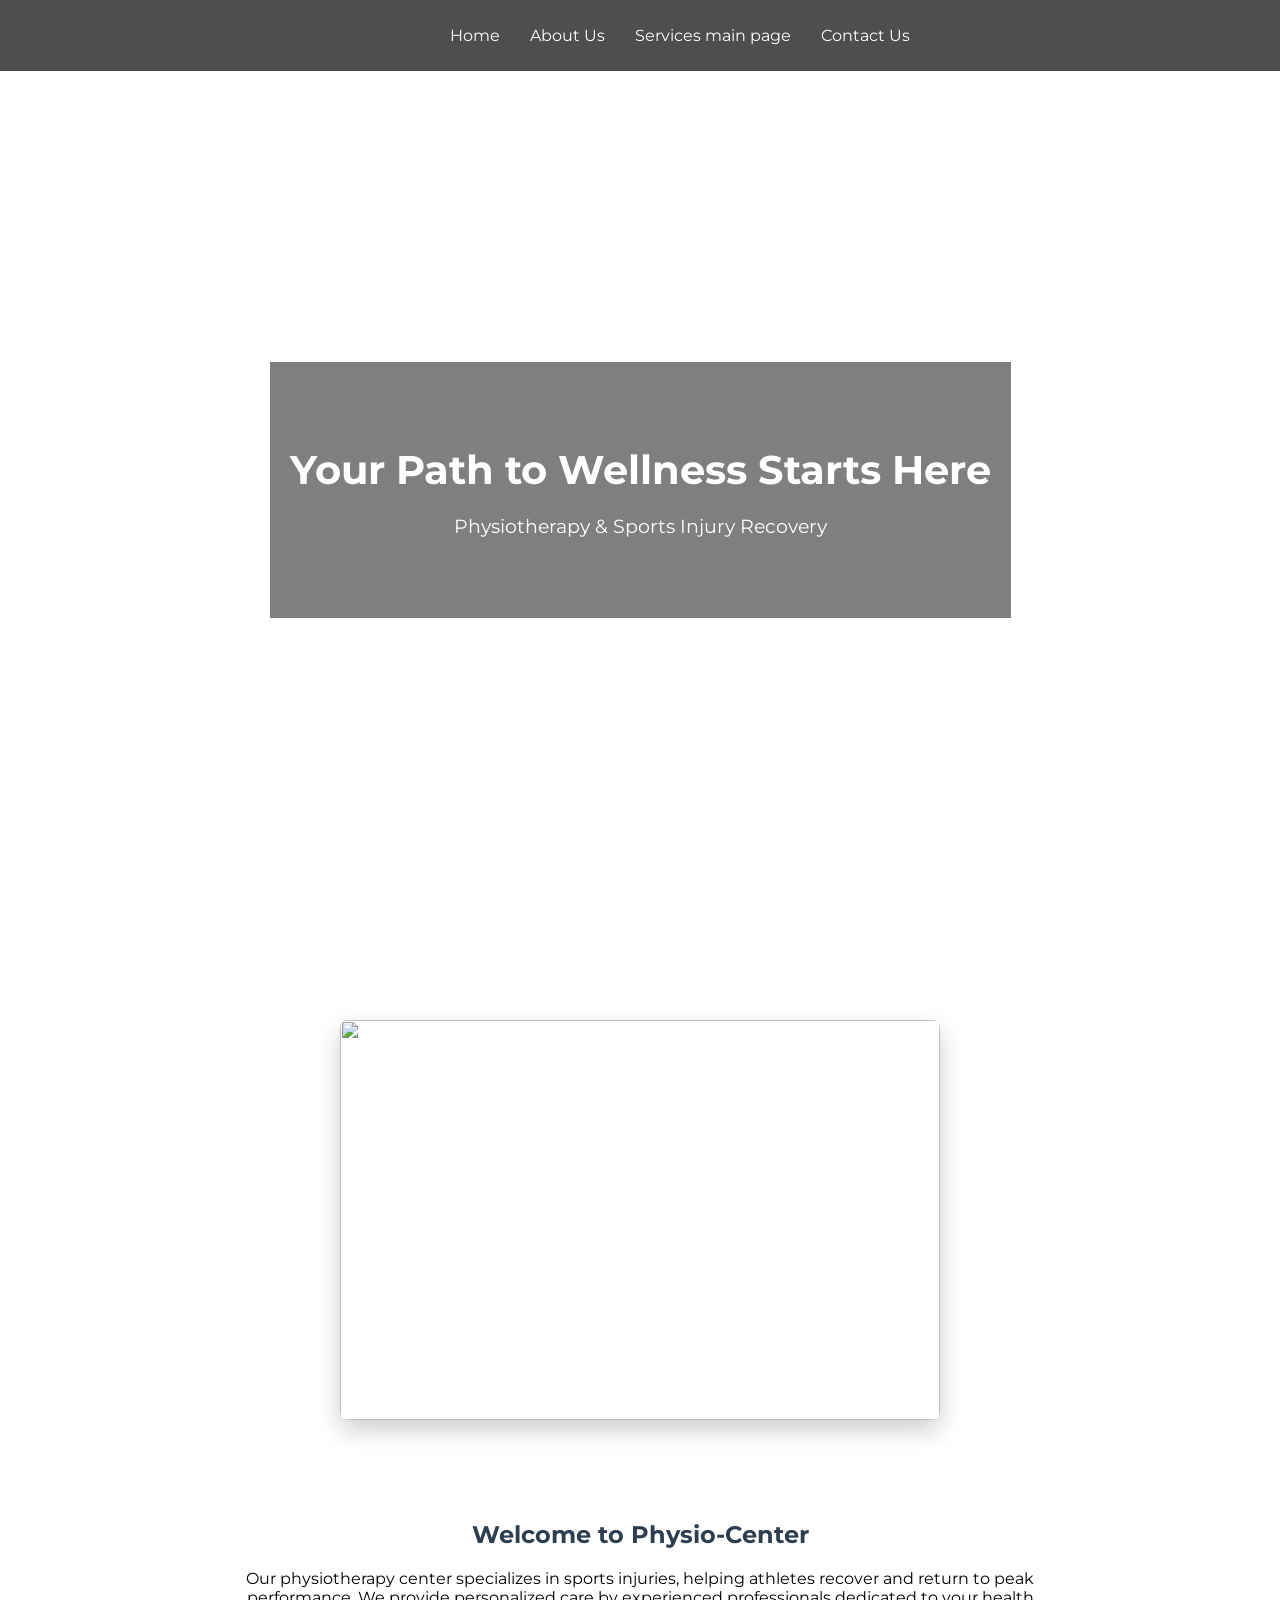
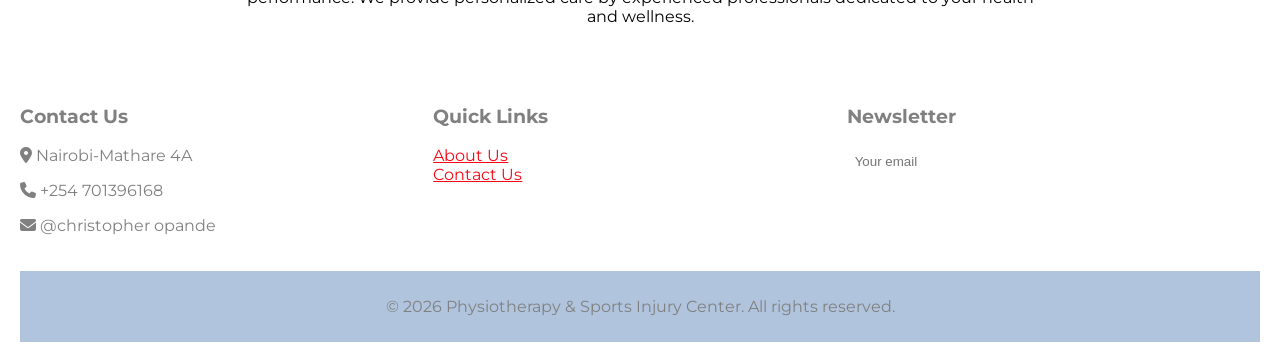
==== index.html @ 9790eed2 "Update index.html" ====
<!DOCTYPE html>
<html lang="en">
<head>
<meta charset="UTF-8" />
<meta name="viewport" content="width=device-width, initial-scale=1.0"/>
<title>Physio-Center</title>
<!-- Font Awesome for icons -->
<link rel="stylesheet" href="https://cdnjs.cloudflare.com/ajax/libs/font-awesome/6.4.0/css/all.min.css"/>
<!-- Google Fonts -->
<link href="https://fonts.googleapis.com/css2?family=Montserrat:wght@700&family=Open+Sans&display=swap" rel="stylesheet"/>
<style>
  /* Existing CSS */
  @keyframes slideBackground {
    0% { background-image: url('jpg.1.jpg'); }
    16.66% { background-image: url('jpg.15.jpg'); }
    33.33% { background-image: url('jpg.003.jpg'); }
    50% { background-image: url('jpg002.jpg'); }
    66.66% { background-image: url('opande22.jpg'); }
    83.33% { background-image: url('jpg.1980.png'); }
   
  }

  body {
    margin: 0;
    font-family: 'Montserrat', sans-serif;
  }

  /* Styles for header */
  header {
    position: fixed;
    width: 100%;
    top: 0;
    background-color: rgba(34, 34, 34, 0.8);
    padding: 10px 20px;
    z-index: 999;
  }
  .nav-container {
    display: flex;
    justify-content: center;
    align-items: center;
  }
  .logo h1 {
    margin: 0;
    color: #fff;
  }
  nav ul {
    list-style: none;
    display: flex;
    gap: 30px;
  }
  nav ul li a {
    color: #fff;
    text-decoration: none;
  }

  /* Hero section with background slideshow */
  .hero {
    height: 100vh;
    background-size: cover;
    background-position: center;
    animation: slideBackground 10s infinite;
    display: flex;
    align-items: center;
    justify-content: center;
    position: relative;
  }
  .hero-overlay {
    background-color: rgba(0, 0, 0, 0.5);
    padding: 50px 20px;
    text-align: center;
    max-width: 800px;
    margin: auto;
  }
  .hero h1 {
    font-family: 'Montserrat', sans-serif;
    font-size: 2.5em;
    margin-bottom: 20px;
    color: #fff;
  }
  .hero p {
    font-size: 1.2em;
    color: #fff;
    margin-bottom: 30px;
  }
  .btn {
    display: inline-block;
    padding: 12px 25px;
    background-color: transparent; /* Will override with CSS variable if needed */
    color: #fff;
    text-decoration: none;
    border-radius: 8px;
    font-weight: bold;
  }

  /* Additional styles for sections if needed */
  section {
    padding: 40px 20px;
  }
  h2 {
    text-align: center;
    margin-bottom: 20px;
    color: #2c3e50;
  }

  /* About Us Image Slider Styles */
  .about-image {
    position: relative;
    width: 100%;
    max-width: 600px;
    height: 400px;
    margin: auto;
    overflow: hidden;
    border-radius: 8px;
    box-shadow: 0 10px 25px rgba(0,0,0,0.2);
  }
  .about-image .slide {
    position: absolute;
    inset: 0;
    width: 100%;
    height: 100%;
    object-fit: cover;
    opacity: 0;
    transition: opacity 1.2s ease-in-out;
  }
  .about-image .slide.active {
    opacity: 1;
  }

  /* Responsive adjustments */
  @media(max-width:768px){
    nav ul {
      flex-direction: column;
      align-items: center;
    }
  }
</style>
</head>
<body>

<!-- Header -->
<header>
  <div class="nav-container">
    <div class="logo">
      <!-- You can add logo here if needed -->
    </div>
    <nav>
      <ul>
        <li><a href="index.html">Home</a></li>
        <li><a href="about.html">About Us</a></li>
        <li><a href="services main page.html">Services main page</a></li>
        <li><a href="contact.html">Contact Us</a></li>
      </ul>
    </nav>
  </div>
</header>

<!-- Hero Section with background slideshow -->
<section class="hero">
  <div class="hero-overlay">
    <h1>Your Path to Wellness Starts Here</h1>
    <p> Physiotherapy & Sports Injury Recovery</p>
  </div>
</section>

<!-- About Us Image Slider -->
<section>
  <div class="about-image">
    <img src="img1.jpg" class="slide active" />
    <img src="img2.jpg" class="slide" />
    <img src="img3.jpg" class="slide" />
    <!-- Add more images if needed -->
  </div>
</section>

<!-- Welcome/About Us Text -->
<section>
  <h2>Welcome to Physio-Center</h2>
  <p style="max-width:800px; margin:auto; text-align:center;">
    Our physiotherapy center specializes in sports injuries, helping athletes recover and return to peak performance. We provide personalized care by experienced professionals dedicated to your health and wellness.
  </p>
</section>

<!-- Footer -->
<footer style="background-color:white; color:grey; padding:20px;">
  <div style="display:flex; flex-wrap:wrap; justify-content:space-around;">
    <div style="flex:1; min-width:200px; margin-bottom:20px;">
      <h3>Contact Us</h3>
      <p><i class="fas fa-map-marker-alt"></i> Nairobi-Mathare 4A</p>
      <p><i class="fas fa-phone"></i> +254 701396168</p>
      <p><i class="fas fa-envelope"></i> @christopher opande</p>
    </div>
    <div style="flex:1; min-width:200px; margin-bottom:20px;">
      <h3>Quick Links</h3>
      <ul style="list-style:none; padding:0;">
        <li><a href="about.html" style="color:#f70713;">About Us</a></li>
        <li><a href="services main page.html"style="color:#f70713;>Services main page</a></li>
        <li><a href="contact.html" style="color:#f70713;">Contact Us</a></li>
      </ul>
    </div>
    <div style="flex:1; min-width:200px; margin-bottom:20px;">
      <h3>Newsletter</h3>
      <form>
        <input type="email" placeholder="Your email" required style="width:100%; padding:8px; margin-bottom:10px; border-radius:4px; border:none;" />
        <button type="submit" style="width:100%; padding:8px; border:none; border-radius:4px; background-color:var(--deep-teal); color:#fff;">Subscribe</button>
      </form>
    </div>
  </div>
  <div style="text-align:center; padding:10px; background-color:lightsteelblue;">
    <p>&copy; 2026 Physiotherapy & Sports Injury Center. All rights reserved.</p>
  </div>
</footer>

<!-- Scripts -->
<script>
  // JavaScript for mobile menu toggle (if you add a menu toggle button)
  // const menuToggle = document.querySelector('.menu-toggle');
  // const navLinks = document.querySelector('nav ul');
  // if (menuToggle && navLinks) {
  //   menuToggle.addEventListener('click', () => {
  //     navLinks.classList.toggle('show');
  //   });
  // }

  // About Us slideshow setup
  document.addEventListener('DOMContentLoaded', () => {
    const slides = document.querySelectorAll('.about-image .slide');
    if (slides.length > 0) {
      let current = 0;
      setInterval(() => {
        slides[current].classList.remove('active');
        current = (current + 1) % slides.length;
        slides[current].classList.add('active');
      }, 3000); // Change slide every 3 seconds
    }
  });
</script>

</body>
</html>
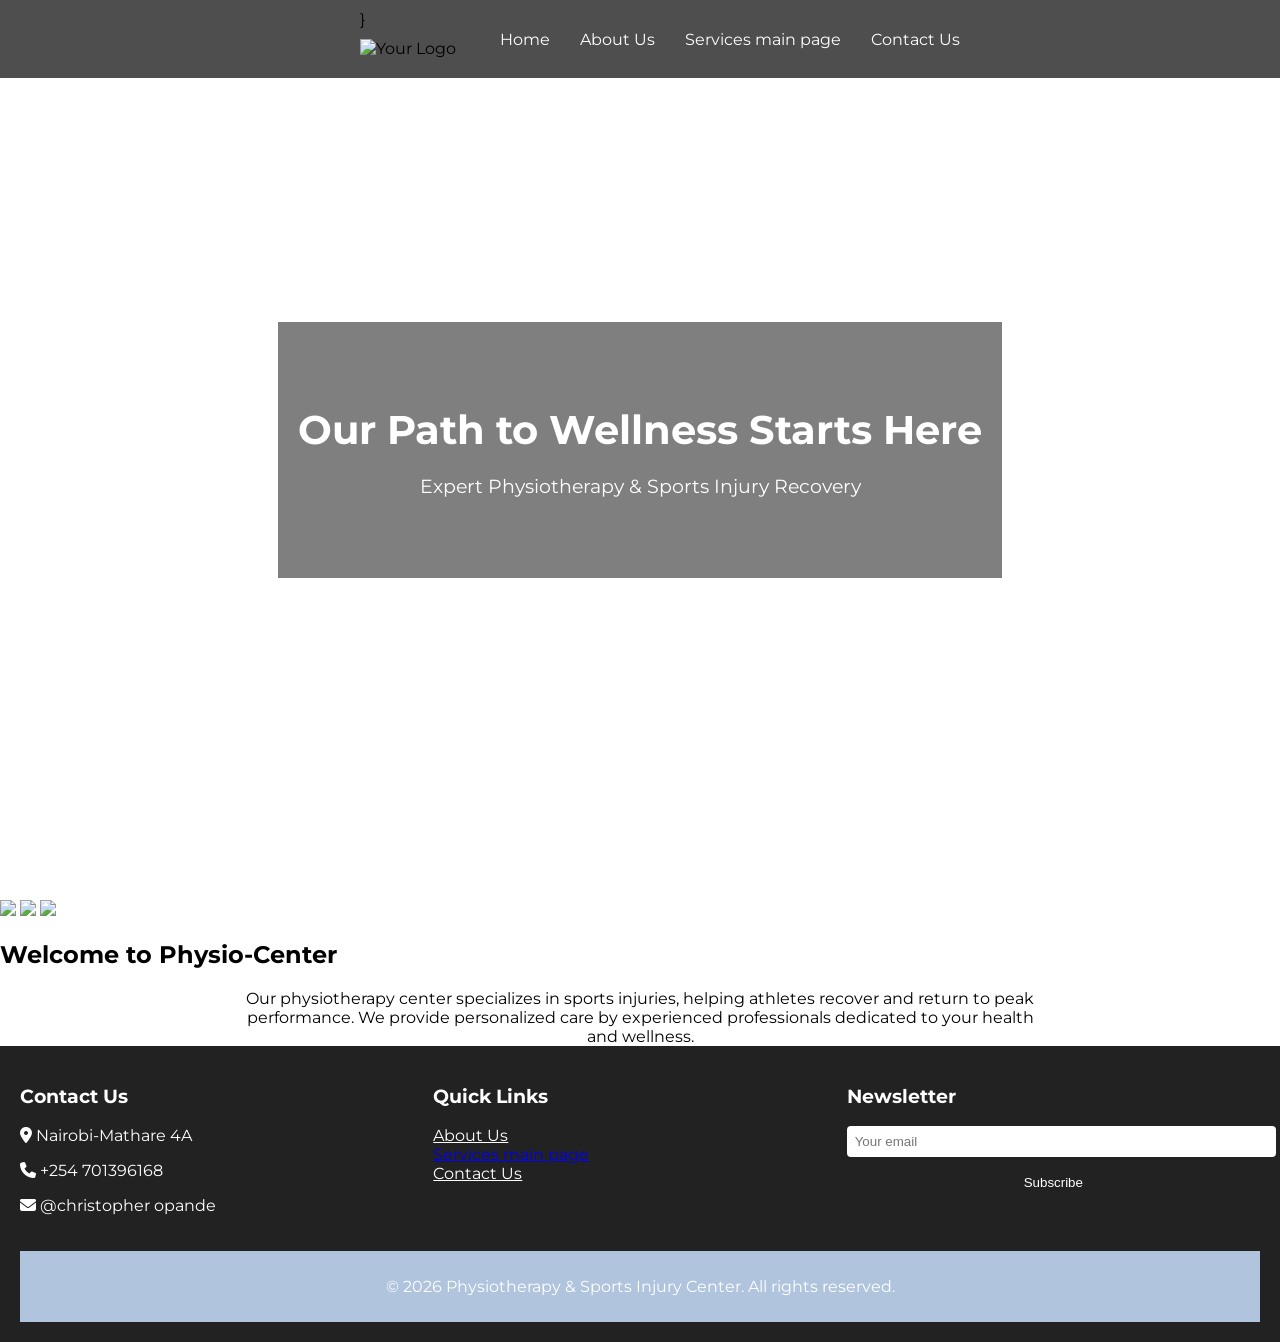
==== commit 0f741e23: "Update index.html" ====
--- a/index.html
+++ b/index.html
@@ -15,9 +15,9 @@
     16.66% { background-image: url('jpg.15.jpg'); }
     33.33% { background-image: url('jpg.003.jpg'); }
     50% { background-image: url('jpg002.jpg'); }
-    66.66% { background-image: url('opande22.jpg'); }
+    66.66% { background-image: url('opande22.jpg.'); }
     83.33% { background-image: url('jpg.1980.png'); }
-   
+    100% { background-image: url('jpg.1.jpg'); }
   }
 
   body {
@@ -45,12 +45,12 @@
   }
   nav ul {
     list-style: none;
-    display: flex;
+    display:flex;
     gap: 30px;
   }
   nav ul li a {
     color: #fff;
-    text-decoration: none;
+    text-decoration:none;
   }
 
   /* Hero section with background slideshow */
@@ -91,6 +91,13 @@
     border-radius: 8px;
     font-weight: bold;
   }
+   /* Example styles for your logo */
+.site-logo {
+
+  width: 100px; /* Adjust size as needed */
+  height: auto;
+  display: flex;
+  margin: 10px 0;
 
   /* Additional styles for sections if needed */
   section {
@@ -141,6 +148,8 @@
 <header>
   <div class="nav-container">
     <div class="logo">
+}
+<img src="logo.jpg" alt="Your Logo" class="site-logo">
       <!-- You can add logo here if needed -->
     </div>
     <nav>
@@ -157,8 +166,8 @@
 <!-- Hero Section with background slideshow -->
 <section class="hero">
   <div class="hero-overlay">
-    <h1>Your Path to Wellness Starts Here</h1>
-    <p> Physiotherapy & Sports Injury Recovery</p>
+    <h1>Our Path to Wellness Starts Here</h1>
+    <p>Expert Physiotherapy & Sports Injury Recovery</p>
   </div>
 </section>
 
@@ -181,7 +190,7 @@
 </section>
 
 <!-- Footer -->
-<footer style="background-color:white; color:grey; padding:20px;">
+<footer style="background-color:#222; color:#fff; padding:20px;">
   <div style="display:flex; flex-wrap:wrap; justify-content:space-around;">
     <div style="flex:1; min-width:200px; margin-bottom:20px;">
       <h3>Contact Us</h3>
@@ -192,9 +201,9 @@
     <div style="flex:1; min-width:200px; margin-bottom:20px;">
       <h3>Quick Links</h3>
       <ul style="list-style:none; padding:0;">
-        <li><a href="about.html" style="color:#f70713;">About Us</a></li>
-        <li><a href="services main page.html"style="color:#f70713;>Services main page</a></li>
-        <li><a href="contact.html" style="color:#f70713;">Contact Us</a></li>
+        <li><a href="about.html" style="color:#fff;">About Us</a></li>
+        <li><a href="services main page.html">Services main page</a></li>
+        <li><a href="contact.html" style="color:#fff;">Contact Us</a></li>
       </ul>
     </div>
     <div style="flex:1; min-width:200px; margin-bottom:20px;">
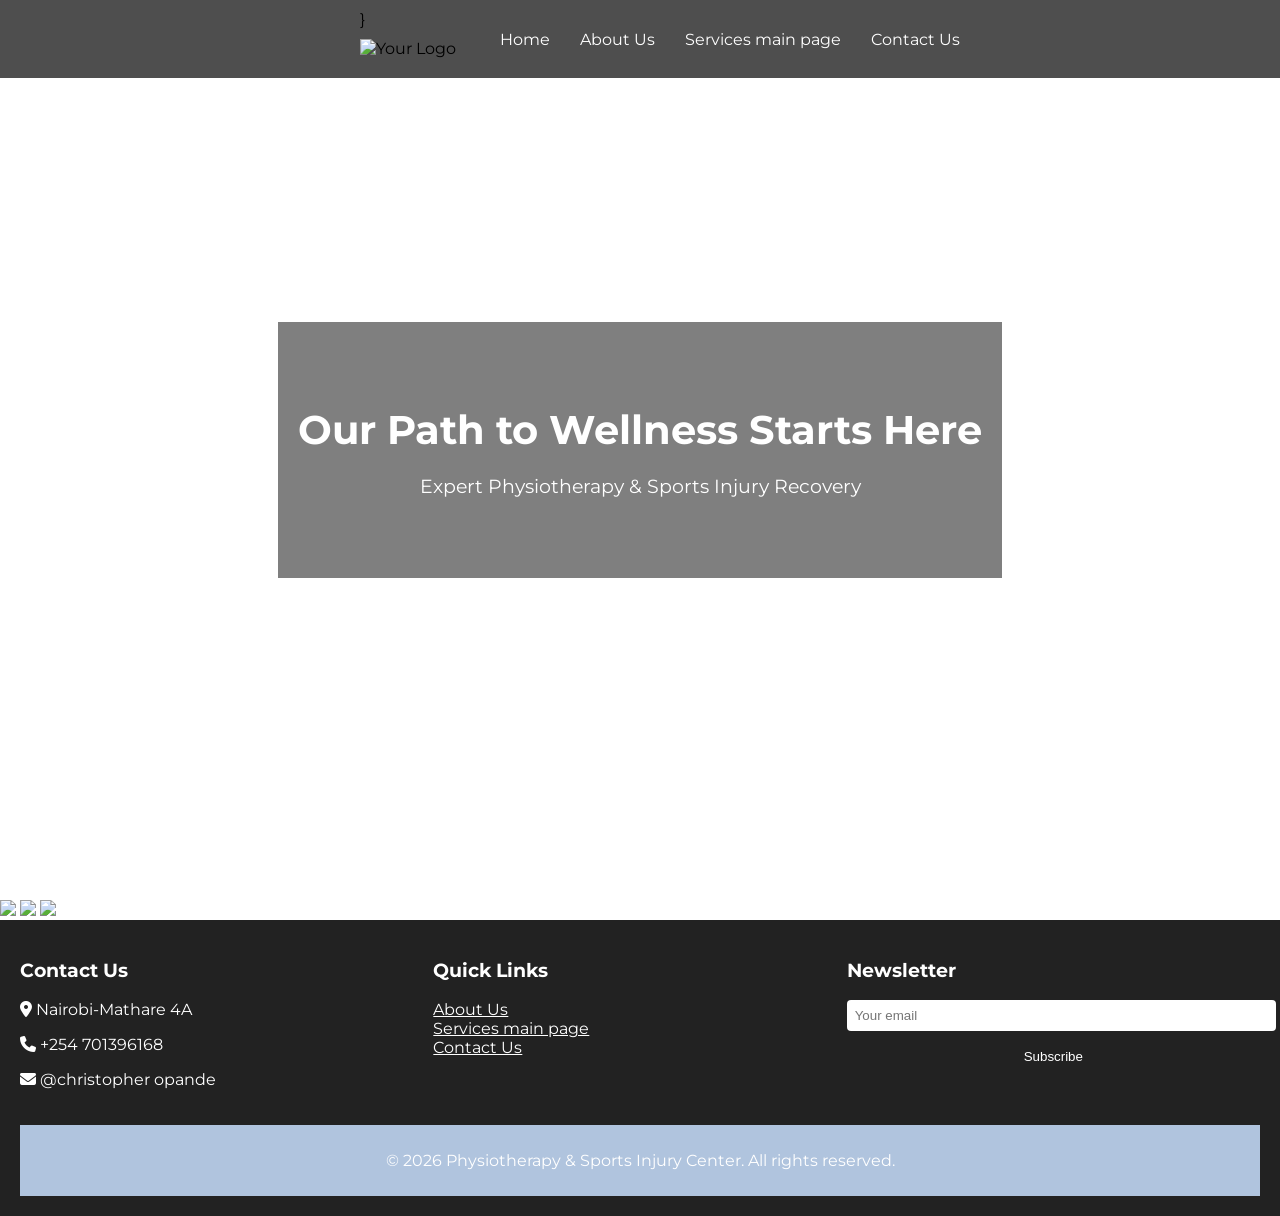
==== commit a865c2ad: "Refactor index.html structure and styles" ====
--- a/index.html
+++ b/index.html
@@ -181,13 +181,9 @@
   </div>
 </section>
 
-<!-- Welcome/About Us Text -->
+
 <section>
-  <h2>Welcome to Physio-Center</h2>
-  <p style="max-width:800px; margin:auto; text-align:center;">
-    Our physiotherapy center specializes in sports injuries, helping athletes recover and return to peak performance. We provide personalized care by experienced professionals dedicated to your health and wellness.
-  </p>
-</section>
+
 
 <!-- Footer -->
 <footer style="background-color:#222; color:#fff; padding:20px;">
@@ -202,7 +198,7 @@
       <h3>Quick Links</h3>
       <ul style="list-style:none; padding:0;">
         <li><a href="about.html" style="color:#fff;">About Us</a></li>
-        <li><a href="services main page.html">Services main page</a></li>
+        <li><a href="services main page.html"style="color:#fff;">Services main page</a></li>
         <li><a href="contact.html" style="color:#fff;">Contact Us</a></li>
       </ul>
     </div>
@@ -219,30 +215,5 @@
   </div>
 </footer>
 
-<!-- Scripts -->
-<script>
-  // JavaScript for mobile menu toggle (if you add a menu toggle button)
-  // const menuToggle = document.querySelector('.menu-toggle');
-  // const navLinks = document.querySelector('nav ul');
-  // if (menuToggle && navLinks) {
-  //   menuToggle.addEventListener('click', () => {
-  //     navLinks.classList.toggle('show');
-  //   });
-  // }
-
-  // About Us slideshow setup
-  document.addEventListener('DOMContentLoaded', () => {
-    const slides = document.querySelectorAll('.about-image .slide');
-    if (slides.length > 0) {
-      let current = 0;
-      setInterval(() => {
-        slides[current].classList.remove('active');
-        current = (current + 1) % slides.length;
-        slides[current].classList.add('active');
-      }, 3000); // Change slide every 3 seconds
-    }
-  });
-</script>
-
 </body>
 </html>
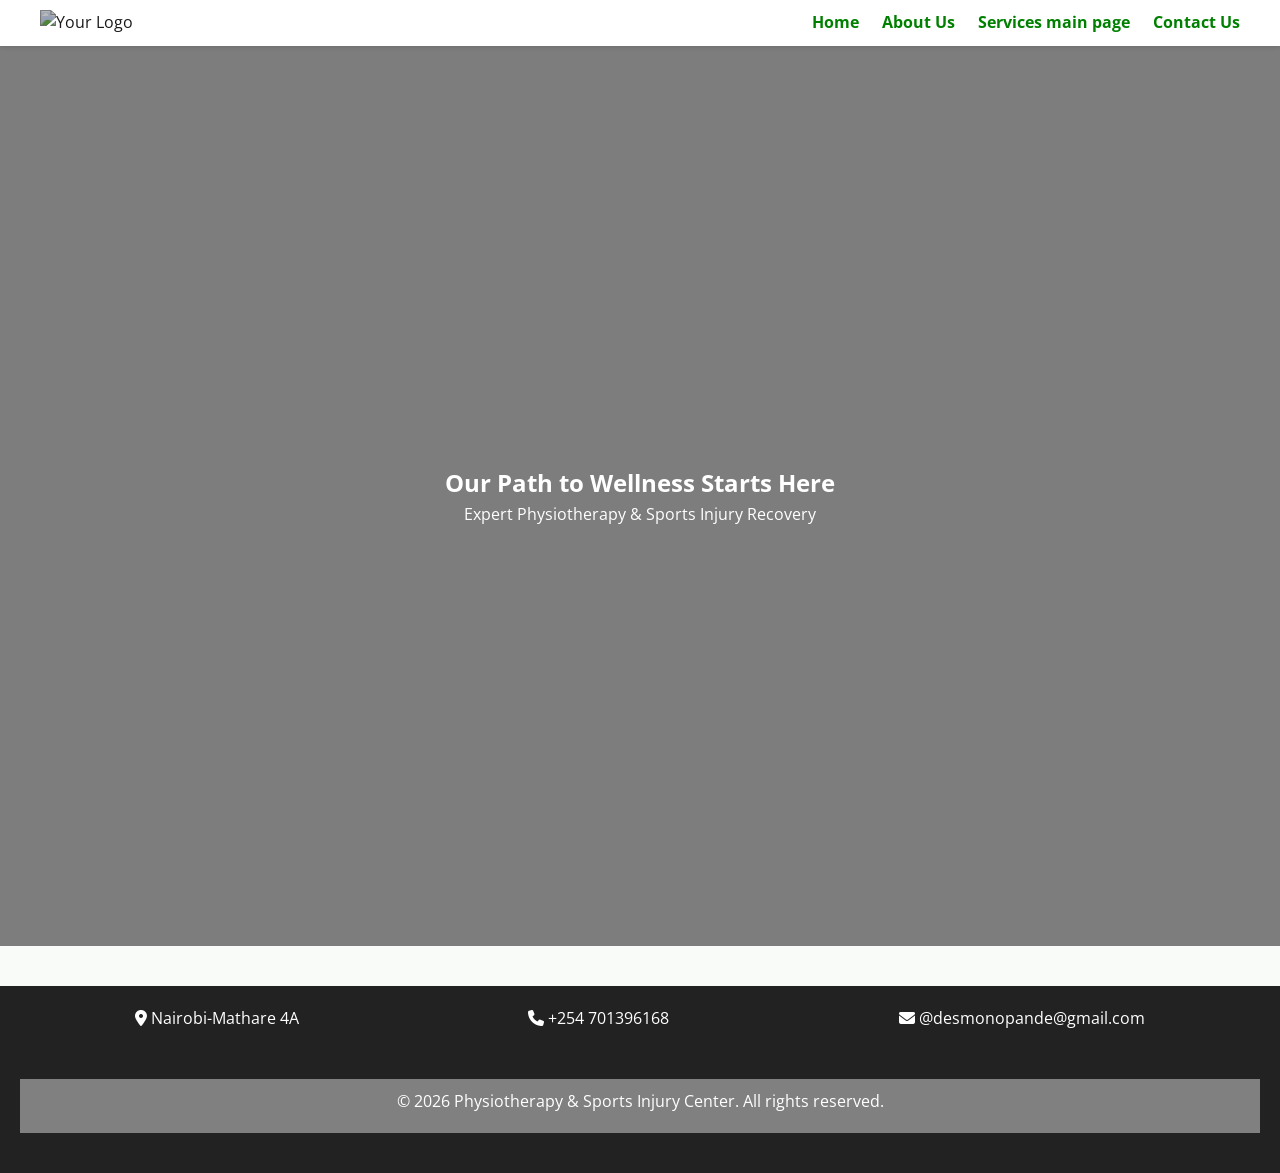
==== commit 711725f1: "Update index.html" ====
--- a/index.html
+++ b/index.html
@@ -4,142 +4,230 @@
 <meta charset="UTF-8" />
 <meta name="viewport" content="width=device-width, initial-scale=1.0"/>
 <title>Physio-Center</title>
-<!-- Font Awesome for icons -->
+<!-- Favicon -->
+<link rel="icon" href="logo.jpg" type="image/jpeg" />
+<!-- Font Awesome -->
 <link rel="stylesheet" href="https://cdnjs.cloudflare.com/ajax/libs/font-awesome/6.4.0/css/all.min.css"/>
 <!-- Google Fonts -->
 <link href="https://fonts.googleapis.com/css2?family=Montserrat:wght@700&family=Open+Sans&display=swap" rel="stylesheet"/>
 <style>
-  /* Existing CSS */
-  @keyframes slideBackground {
-    0% { background-image: url('jpg.1.jpg'); }
-    16.66% { background-image: url('jpg.15.jpg'); }
-    33.33% { background-image: url('jpg.003.jpg'); }
-    50% { background-image: url('jpg002.jpg'); }
-    66.66% { background-image: url('opande22.jpg.'); }
-    83.33% { background-image: url('jpg.1980.png'); }
-    100% { background-image: url('jpg.1.jpg'); }
+/* Reset some default styles */
+* {
+  box-sizing: border-box;
+  margin: 0;
+  padding: 0;
+}
+
+/* Existing styles from your CSS (including the new darken effect) */
+body {
+  font-family: 'Open Sans', sans-serif;
+  line-height: 1.6;
+  margin: 0;
+  padding: 0;
+  background-color: #f8fbf8;
+  color: black;
+}
+
+/* Header styles */
+header {
+  background-color: #fff;
+  padding: 10px 20px;
+  position: relative;
+  box-shadow: 0 2px 4px rgba(0,0,0,0.1);
+  z-index: 10;
+}
+
+.nav-container {
+  display: flex;
+  align-items: center;
+  justify-content: space-between;
+  max-width: 1200px;
+  margin: 0 auto;
+}
+
+/* Logo styles */
+.site-logo {
+  height: 60px;
+  width: auto;
+}
+
+/* Darken and fade effect for images with class 'darken-img' */
+img.darken-img {
+  /* Initial state: slightly bright, with transition */
+  filter: brightness(70%);
+  opacity: 0.9;
+  transition: filter 1s ease, opacity 1s ease;
+}
+
+img.darken-img:hover {
+  /* Darker on hover to show dark fade effect */
+  filter: brightness(50%);
+  opacity: 0.8;
+}
+
+/* Navigation styles */
+nav {
+  /* For desktop */
+  position: relative;
+}
+
+.nav-links {
+  list-style: none;
+  display: flex;
+  gap: 23px;
+  align-items: center;
+}
+
+.nav-links li a {
+  text-decoration: none;
+  color: green;
+  font-weight: 700;
+}
+
+.nav-links li a:hover {
+  color: lightseagreen;
+}
+
+/* Hamburger menu for mobile */
+.menu-toggle {
+  display: none;
+  font-size: 24px;
+  cursor: pointer;
+}
+
+/* Responsive styles */
+@media (max-width: 768px) {
+  .nav-links {
+    position: absolute;
+    top: 70px;
+    right: 20px;
+    background-color: #fff;
+    flex-direction: column;
+    width: 200px;
+    padding: 10px;
+    border: 1px solid #ddd;
+    display: none;
   }
-
-  body {
-    margin: 0;
-    font-family: 'Montserrat', sans-serif;
+  .nav-links.active {
+    display: flex;
   }
-
-  /* Styles for header */
-  header {
-    position: fixed;
-    width: 100%;
-    top: 0;
-    background-color: rgba(34, 34, 34, 0.8);
-    padding: 10px 20px;
-    z-index: 999;
+  .menu-toggle {
+    display: block;
   }
-  .nav-container {
-    display: flex;
-    justify-content: center;
-    align-items: center;
-  }
-  .logo h1 {
-    margin: 0;
-    color: #fff;
-  }
-  nav ul {
-    list-style: none;
-    display:flex;
-    gap: 30px;
-  }
-  nav ul li a {
-    color: #fff;
-    text-decoration:none;
-  }
-
-  /* Hero section with background slideshow */
-  .hero {
-    height: 100vh;
-    background-size: cover;
-    background-position: center;
-    animation: slideBackground 10s infinite;
-    display: flex;
-    align-items: center;
-    justify-content: center;
-    position: relative;
-  }
-  .hero-overlay {
-    background-color: rgba(0, 0, 0, 0.5);
-    padding: 50px 20px;
-    text-align: center;
-    max-width: 800px;
-    margin: auto;
-  }
-  .hero h1 {
-    font-family: 'Montserrat', sans-serif;
-    font-size: 2.5em;
-    margin-bottom: 20px;
-    color: #fff;
-  }
-  .hero p {
-    font-size: 1.2em;
-    color: #fff;
-    margin-bottom: 30px;
-  }
-  .btn {
-    display: inline-block;
-    padding: 12px 25px;
-    background-color: transparent; /* Will override with CSS variable if needed */
-    color: #fff;
-    text-decoration: none;
-    border-radius: 8px;
-    font-weight: bold;
-  }
-   /* Example styles for your logo */
-.site-logo {
-
-  width: 100px; /* Adjust size as needed */
-  height: auto;
-  display: flex;
-  margin: 10px 0;
-
-  /* Additional styles for sections if needed */
-  section {
-    padding: 40px 20px;
-  }
-  h2 {
-    text-align: center;
-    margin-bottom: 20px;
-    color: #2c3e50;
-  }
-
-  /* About Us Image Slider Styles */
-  .about-image {
-    position: relative;
-    width: 100%;
-    max-width: 600px;
-    height: 400px;
-    margin: auto;
-    overflow: hidden;
-    border-radius: 8px;
-    box-shadow: 0 10px 25px rgba(0,0,0,0.2);
-  }
-  .about-image .slide {
-    position: absolute;
-    inset: 0;
-    width: 100%;
-    height: 100%;
-    object-fit: cover;
-    opacity: 0;
-    transition: opacity 1.2s ease-in-out;
-  }
-  .about-image .slide.active {
-    opacity: 1;
-  }
-
-  /* Responsive adjustments */
-  @media(max-width:768px){
-    nav ul {
-      flex-direction: column;
-      align-items: center;
-    }
-  }
+}
+
+/* Hero background slideshow styles */
+.hero {
+  height: 100vh;
+  background-size: cover;
+  background-position: center;
+  animation: slideBackground 14s infinite;
+  display: flex;
+  align-items: center;
+  justify-content: center;
+  position: relative;
+  color: #fff;
+  text-align: center;
+  padding: 0 20px;
+}
+
+@keyframes slideBackground {
+  0% { background-image: url('jpg.1.jpg'); }
+  50% { background-image: url('jpg.3.jpg'); }
+  100% { background-image: url('jpg.1.jpg'); }
+}
+
+.hero::after {
+  content: "";
+  position: absolute;
+  inset: 0;
+  background: rgba(0, 0, 0, 0.5);
+  backdrop-filter: blur(2px);
+  z-index: 1;
+}
+
+.hero > .hero-overlay {
+  position: relative;
+  z-index: 2;
+  max-width: 800px;
+}
+
+/* Footer styles */
+footer {
+  background: #222;
+  color: #fff;
+  padding: 20px;
+  margin-top: 40px;
+  display: flex;
+  flex-direction: column;
+  align-items: center;
+}
+
+/* Fix footer internal layout */
+footer div {
+  display: flex;
+  flex-wrap: wrap;
+  justify-content: space-around;
+  width: 100%;
+  margin-bottom: 20px;
+}
+
+/* Footer column styles */
+footer h3 {
+  margin-bottom: 10px;
+}
+
+footer p, footer li {
+  margin-bottom: 8px;
+}
+
+footer ul {
+  list-style: none;
+  padding: 0;
+}
+
+footer a {
+  color: #fff;
+  text-decoration: none;
+}
+
+footer a:hover {
+  text-decoration: underline;
+}
+
+/* Newsletter form styles */
+footer input[type="email"] {
+  width: 100%;
+  padding: 8px;
+  margin-bottom: 10px;
+  border-radius: 4px;
+  border: 1px solid #ccc;
+}
+
+footer button {
+  width: 100%;
+  padding: 8px;
+  border-radius: 4px;
+  background-color: #009688; /* or your var(--deep-teal) if defined */
+  color: #fff;
+  cursor: pointer;
+  border: none;
+}
+
+footer button:hover {
+  background-color: #00796b;
+}
+
+/* Optional: Add some spacing below hero */
+section {
+  margin-top: 0;
+}
+
+/* Blur effect for images with class 'blurry' */
+img.blurry {
+  filter: blur(4px);
+  transition: filter 0.3s ease;
+}
 </style>
 </head>
 <body>
@@ -148,12 +236,12 @@
 <header>
   <div class="nav-container">
     <div class="logo">
-}
-<img src="logo.jpg" alt="Your Logo" class="site-logo">
-      <!-- You can add logo here if needed -->
+      <!-- Add class 'darken-img' here to demonstrate effect -->
+      <img src="logo.jpg" alt="Your Logo" class="site-logo darken-img" />
     </div>
     <nav>
-      <ul>
+      <div class="menu-toggle" id="menu-toggle"><i class="fas fa-bars"></i></div>
+      <ul class="nav-links" id="nav-links">
         <li><a href="index.html">Home</a></li>
         <li><a href="about.html">About Us</a></li>
         <li><a href="services main page.html">Services main page</a></li>
@@ -163,7 +251,7 @@
   </div>
 </header>
 
-<!-- Hero Section with background slideshow -->
+<!-- Hero section with background slideshow -->
 <section class="hero">
   <div class="hero-overlay">
     <h1>Our Path to Wellness Starts Here</h1>
@@ -171,49 +259,35 @@
   </div>
 </section>
 
-<!-- About Us Image Slider -->
-<section>
-  <div class="about-image">
-    <img src="img1.jpg" class="slide active" />
-    <img src="img2.jpg" class="slide" />
-    <img src="img3.jpg" class="slide" />
-    <!-- Add more images if needed -->
-  </div>
-</section>
-
-
-<section>
-
+<!-- Example other images -->
+<!-- Add class 'darken-img' to any other images you want to darken -->
+<!--
+<img src="another-image.jpg" class="darken-img" alt="Darkened Image" />
+-->
 
 <!-- Footer -->
-<footer style="background-color:#222; color:#fff; padding:20px;">
-  <div style="display:flex; flex-wrap:wrap; justify-content:space-around;">
-    <div style="flex:1; min-width:200px; margin-bottom:20px;">
-      <h3>Contact Us</h3>
+<footer>
+  <div>
+    <div>
       <p><i class="fas fa-map-marker-alt"></i> Nairobi-Mathare 4A</p>
       <p><i class="fas fa-phone"></i> +254 701396168</p>
-      <p><i class="fas fa-envelope"></i> @christopher opande</p>
+      <p><i class="fas fa-envelope"></i> @desmonopande@gmail.com</p>
     </div>
-    <div style="flex:1; min-width:200px; margin-bottom:20px;">
-      <h3>Quick Links</h3>
-      <ul style="list-style:none; padding:0;">
-        <li><a href="about.html" style="color:#fff;">About Us</a></li>
-        <li><a href="services main page.html"style="color:#fff;">Services main page</a></li>
-        <li><a href="contact.html" style="color:#fff;">Contact Us</a></li>
-      </ul>
-    </div>
-    <div style="flex:1; min-width:200px; margin-bottom:20px;">
-      <h3>Newsletter</h3>
-      <form>
-        <input type="email" placeholder="Your email" required style="width:100%; padding:8px; margin-bottom:10px; border-radius:4px; border:none;" />
-        <button type="submit" style="width:100%; padding:8px; border:none; border-radius:4px; background-color:var(--deep-teal); color:#fff;">Subscribe</button>
-      </form>
-    </div>
-  </div>
-  <div style="text-align:center; padding:10px; background-color:lightsteelblue;">
+  </div>
+  <div style="text-align:center; padding:10px; background-color:grey;">
     <p>&copy; 2026 Physiotherapy & Sports Injury Center. All rights reserved.</p>
   </div>
 </footer>
+
+<!-- JavaScript for menu toggle -->
+<script>
+const menuToggle = document.getElementById('menu-toggle');
+const navLinks = document.getElementById('nav-links');
+
+menuToggle.addEventListener('click', () => {
+  navLinks.classList.toggle('active');
+});
+</script>
 
 </body>
 </html>
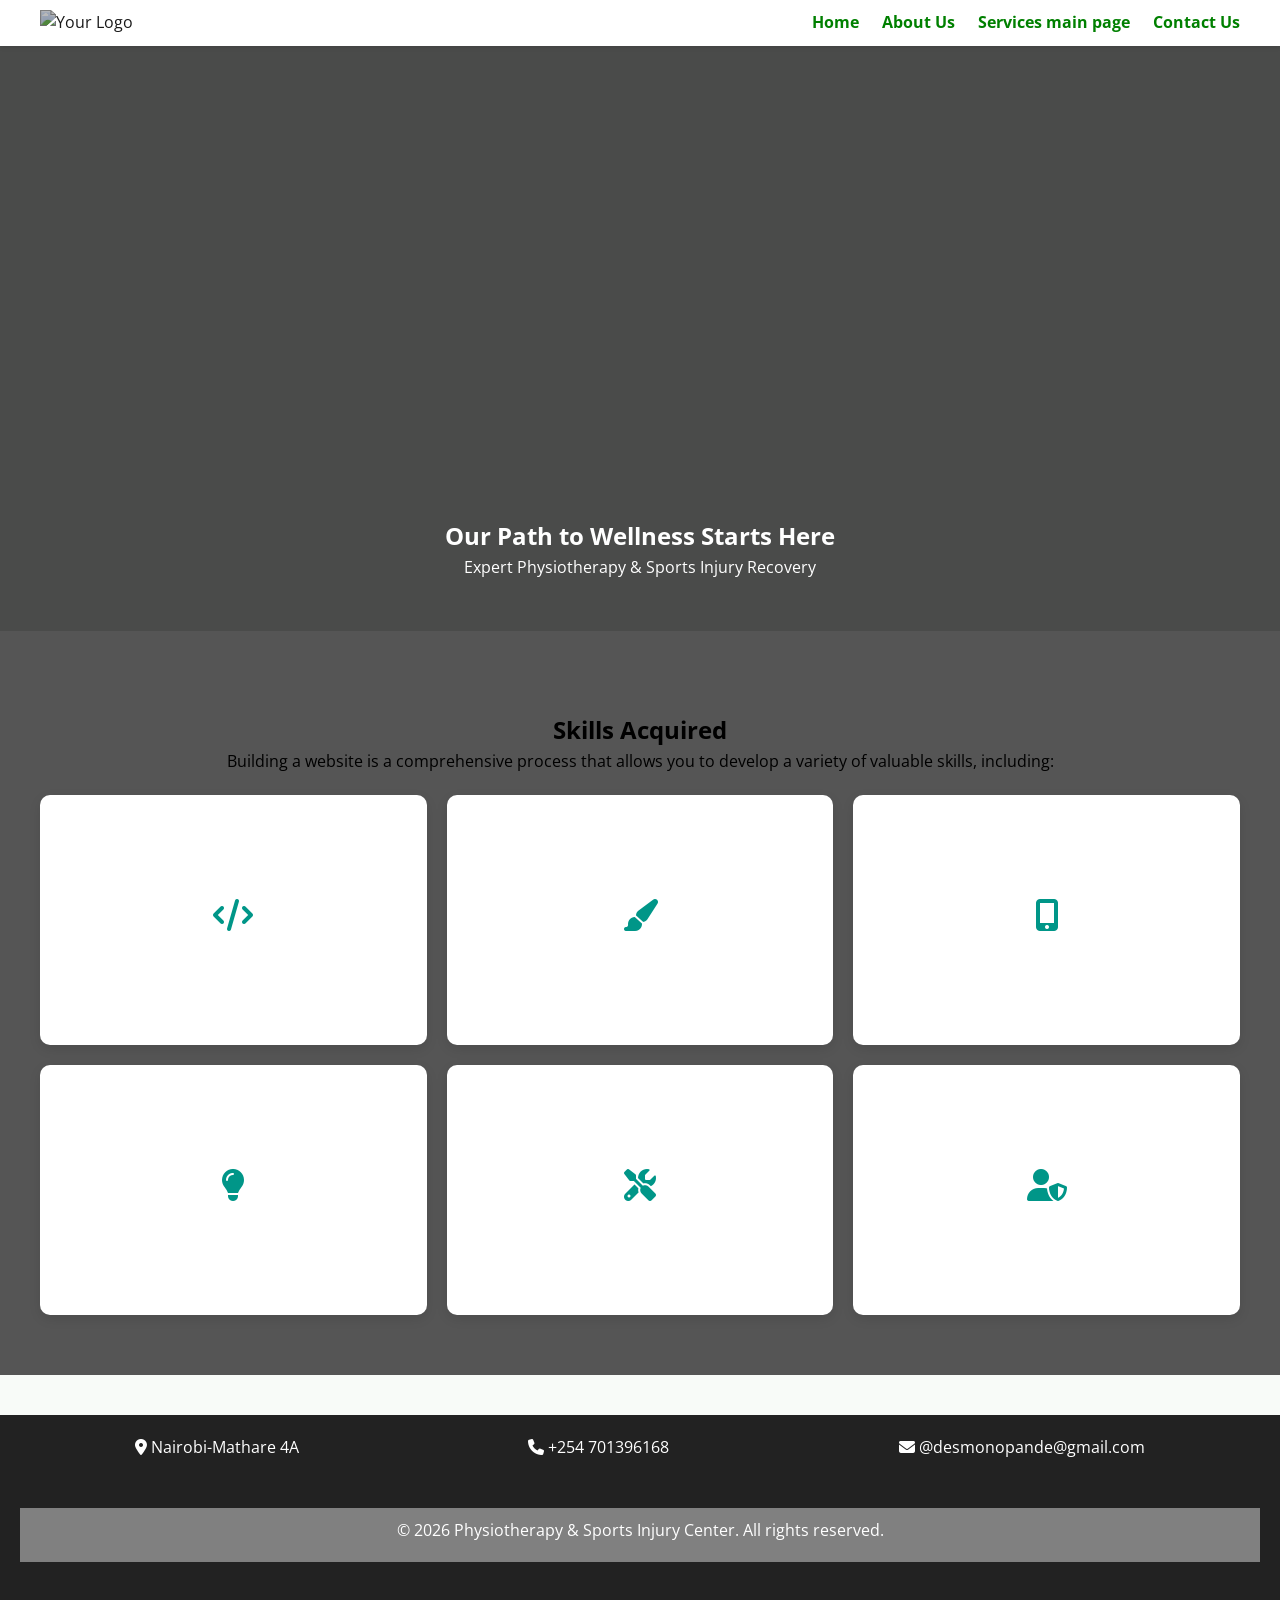
==== commit 62169d54: "Refactor index.html with new layout and styles Updated HTML structure and styles, added skills secti" ====
--- a/index.html
+++ b/index.html
@@ -11,19 +11,17 @@
 <!-- Google Fonts -->
 <link href="https://fonts.googleapis.com/css2?family=Montserrat:wght@700&family=Open+Sans&display=swap" rel="stylesheet"/>
 <style>
-/* Reset some default styles */
+/* Reset styles */
 * {
   box-sizing: border-box;
   margin: 0;
   padding: 0;
 }
 
-/* Existing styles from your CSS (including the new darken effect) */
+/* Body styles */
 body {
   font-family: 'Open Sans', sans-serif;
   line-height: 1.6;
-  margin: 0;
-  padding: 0;
   background-color: #f8fbf8;
   color: black;
 }
@@ -32,11 +30,10 @@
 header {
   background-color: #fff;
   padding: 10px 20px;
+  box-shadow: 0 2px 4px rgba(0,0,0,0.1);
   position: relative;
-  box-shadow: 0 2px 4px rgba(0,0,0,0.1);
   z-index: 10;
 }
-
 .nav-container {
   display: flex;
   align-items: center;
@@ -44,58 +41,42 @@
   max-width: 1200px;
   margin: 0 auto;
 }
-
-/* Logo styles */
 .site-logo {
   height: 60px;
-  width: auto;
-}
-
-/* Darken and fade effect for images with class 'darken-img' */
+}
 img.darken-img {
-  /* Initial state: slightly bright, with transition */
   filter: brightness(70%);
   opacity: 0.9;
   transition: filter 1s ease, opacity 1s ease;
 }
-
 img.darken-img:hover {
-  /* Darker on hover to show dark fade effect */
   filter: brightness(50%);
   opacity: 0.8;
 }
-
-/* Navigation styles */
 nav {
-  /* For desktop */
   position: relative;
 }
-
 .nav-links {
   list-style: none;
   display: flex;
   gap: 23px;
   align-items: center;
 }
-
 .nav-links li a {
   text-decoration: none;
   color: green;
   font-weight: 700;
 }
-
 .nav-links li a:hover {
   color: lightseagreen;
 }
-
-/* Hamburger menu for mobile */
 .menu-toggle {
   display: none;
   font-size: 24px;
   cursor: pointer;
 }
 
-/* Responsive styles */
+/* Responsive menu */
 @media (max-width: 768px) {
   .nav-links {
     position: absolute;
@@ -116,40 +97,39 @@
   }
 }
 
-/* Hero background slideshow styles */
+/* Hero section with background slideshow, overlay, blur, and darkening */
 .hero {
-  height: 100vh;
+  height: 65vh; /* Increased height for better image visibility */
   background-size: cover;
   background-position: center;
   animation: slideBackground 14s infinite;
   display: flex;
-  align-items: center;
+  align-items: flex-end; /* align content to the bottom */
   justify-content: center;
   position: relative;
   color: #fff;
   text-align: center;
   padding: 0 20px;
-}
-
-@keyframes slideBackground {
-  0% { background-image: url('jpg.1.jpg'); }
-  50% { background-image: url('jpg.3.jpg'); }
-  100% { background-image: url('jpg.1.jpg'); }
-}
-
-.hero::after {
+  padding-bottom: 30px; /* space at the bottom */
+  transition: background-image 1s ease;
+}
+.hero::before {
   content: "";
   position: absolute;
-  inset: 0;
-  background: rgba(0, 0, 0, 0.5);
-  backdrop-filter: blur(2px);
+  top: 0;
+  left: 0;
+  width: 100%;
+  height: 100%;
+  background-color: rgba(0, 0, 0, 0.7); /* darker overlay for contrast */
+  backdrop-filter: blur(3px); /* blurry background */
+  -webkit-backdrop-filter: blur(3px);
   z-index: 1;
 }
-
 .hero > .hero-overlay {
   position: relative;
   z-index: 2;
   max-width: 800px;
+  margin-bottom: 20px;
 }
 
 /* Footer styles */
@@ -162,8 +142,6 @@
   flex-direction: column;
   align-items: center;
 }
-
-/* Fix footer internal layout */
 footer div {
   display: flex;
   flex-wrap: wrap;
@@ -171,31 +149,23 @@
   width: 100%;
   margin-bottom: 20px;
 }
-
-/* Footer column styles */
 footer h3 {
   margin-bottom: 10px;
 }
-
 footer p, footer li {
   margin-bottom: 8px;
 }
-
 footer ul {
   list-style: none;
   padding: 0;
 }
-
 footer a {
   color: #fff;
   text-decoration: none;
 }
-
 footer a:hover {
   text-decoration: underline;
 }
-
-/* Newsletter form styles */
 footer input[type="email"] {
   width: 100%;
   padding: 8px;
@@ -203,30 +173,72 @@
   border-radius: 4px;
   border: 1px solid #ccc;
 }
-
 footer button {
   width: 100%;
   padding: 8px;
   border-radius: 4px;
-  background-color: #009688; /* or your var(--deep-teal) if defined */
+  background-color: #009688;
   color: #fff;
   cursor: pointer;
   border: none;
 }
-
 footer button:hover {
   background-color: #00796b;
 }
-
-/* Optional: Add some spacing below hero */
 section {
   margin-top: 0;
 }
 
-/* Blur effect for images with class 'blurry' */
-img.blurry {
-  filter: blur(4px);
-  transition: filter 0.3s ease;
+/* Skills grid with darker background and 3x2 layout */
+#skills {
+  background-color: #555; /* Dark grey background */
+  padding: 40px 20px;
+}
+.cards {
+  display: grid;
+  grid-template-columns: repeat(3, 1fr); /* 3 columns */
+  grid-template-rows: repeat(2, auto);   /* 2 rows */
+  gap: 20px;
+  padding: 20px;
+}
+/* Card styles with golden glow */
+.card {
+  background: #fff;
+  border-radius: 10px;
+  padding: 20px;
+  height: 250px;
+  box-shadow: 0 4px 12px rgba(0,0,0,0.1);
+  cursor: pointer;
+  display: flex;
+  flex-direction: column;
+  transition: all 0.3s ease;
+}
+.card:hover {
+  box-shadow: 0 0 20px 4px rgba(255, 215, 0, 0.8);
+  transform: translateY(-5px);
+}
+.card .card-content {
+  display: flex;
+  justify-content: center;
+  align-items: center;
+  flex: 1;
+}
+.card .card-details {
+  opacity: 0;
+  max-height: 0;
+  overflow: hidden;
+  transition: all 0.3s ease;
+  font-size: 0.95em;
+  text-align: center;
+}
+.card:hover .card-details {
+  opacity: 1;
+  max-height: 600px;
+}
+.card i {
+  font-size: 2em;
+  color: #009688;
+  margin-bottom: 10px;
 }
 </style>
 </head>
@@ -236,7 +248,6 @@
 <header>
   <div class="nav-container">
     <div class="logo">
-      <!-- Add class 'darken-img' here to demonstrate effect -->
       <img src="logo.jpg" alt="Your Logo" class="site-logo darken-img" />
     </div>
     <nav>
@@ -251,19 +262,81 @@
   </div>
 </header>
 
-<!-- Hero section with background slideshow -->
-<section class="hero">
+<!-- Hero background slideshow with overlay and dark blur effect -->
+<section class="hero" id="hero">
   <div class="hero-overlay">
     <h1>Our Path to Wellness Starts Here</h1>
     <p>Expert Physiotherapy & Sports Injury Recovery</p>
   </div>
 </section>
 
-<!-- Example other images -->
-<!-- Add class 'darken-img' to any other images you want to darken -->
-<!--
-<img src="another-image.jpg" class="darken-img" alt="Darkened Image" />
--->
+<!-- Skills in 3x2 grid with darker background -->
+<section id="skills">
+  <h2 style="text-align:center; margin-top:40px;">Skills Acquired</h2>
+  <p style="text-align:center;">Building a website is a comprehensive process that allows you to develop a variety of valuable skills, including:</p>
+  <div class="cards">
+    <!-- 6 Skills to fill 3x2 grid -->
+    <div class="card">
+      <div class="card-content">
+        <i class="fas fa-code"></i>
+      </div>
+      <div class="card-details">
+        <h3 style="margin-bottom:10px;">HTML & Semantic Markup</h3>
+        <p>Structuring web pages with HTML tags and semantic elements for better accessibility.</p>
+      </div>
+    </div>
+    <div class="card">
+      <div class="card-content">
+        <i class="fas fa-paint-brush"></i>
+      </div>
+      <div class="card-details">
+        <h3 style="margin-bottom:10px;">CSS & Styling</h3>
+        <p>Designing layouts with CSS for visual appeal and responsiveness.</p>
+      </div>
+    </div>
+    <div class="card">
+      <div class="card-content">
+        <i class="fas fa-mobile-alt"></i>
+      </div>
+      <div class="card-details">
+        <h3 style="margin-bottom:10px;">Responsive Design</h3>
+        <p>Making your website adaptable to different devices.</p>
+      </div>
+    </div>
+    <div class="card">
+      <div class="card-content">
+        <i class="fas fa-lightbulb"></i>
+      </div>
+      <div class="card-details">
+        <h3 style="margin-bottom:10px;">JavaScript & Interactivity</h3>
+        <p>Adding dynamic features and interactivity.</p>
+      </div>
+    </div>
+    <div class="card">
+      <div class="card-content">
+        <i class="fas fa-tools"></i>
+      </div>
+      <div class="card-details">
+        <h3 style="margin-bottom:10px;">Frontend Frameworks</h3>
+        <p>Utilizing tools like Bootstrap and React.</p>
+      </div>
+    </div>
+    <div class="card">
+      <div class="card-content">
+        <i class="fas fa-user-shield"></i>
+      </div>
+      <div class="card-details">
+        <h3 style="margin-bottom:10px;">UI/UX Principles</h3>
+        <p>Designing user-friendly interfaces.</p>
+      </div>
+    </div>
+  </div>
+</section>
+
+<!-- Projects/Portfolio -->
+<section id="projects" style="background-color:#f1f1f1;">
+  <!-- Content can go here -->
+</section>
 
 <!-- Footer -->
 <footer>
@@ -279,7 +352,7 @@
   </div>
 </footer>
 
-<!-- JavaScript for menu toggle -->
+<!-- Scripts -->
 <script>
 const menuToggle = document.getElementById('menu-toggle');
 const navLinks = document.getElementById('nav-links');
@@ -287,7 +360,19 @@
 menuToggle.addEventListener('click', () => {
   navLinks.classList.toggle('active');
 });
+
+// Background slideshow
+const heroSection = document.getElementById('hero');
+const images = ['jpg.1.jpg', 'jpg.3.jpg'];
+let currentImageIndex = 0;
+
+function changeBackground() {
+  heroSection.style.backgroundImage = 'url(' + images[currentImageIndex] + ')';
+  currentImageIndex = (currentImageIndex + 1) % images.length;
+}
+
+changeBackground(); // Set initial background
+setInterval(changeBackground, 14000); // Change every 14 seconds
 </script>
-
 </body>
 </html>
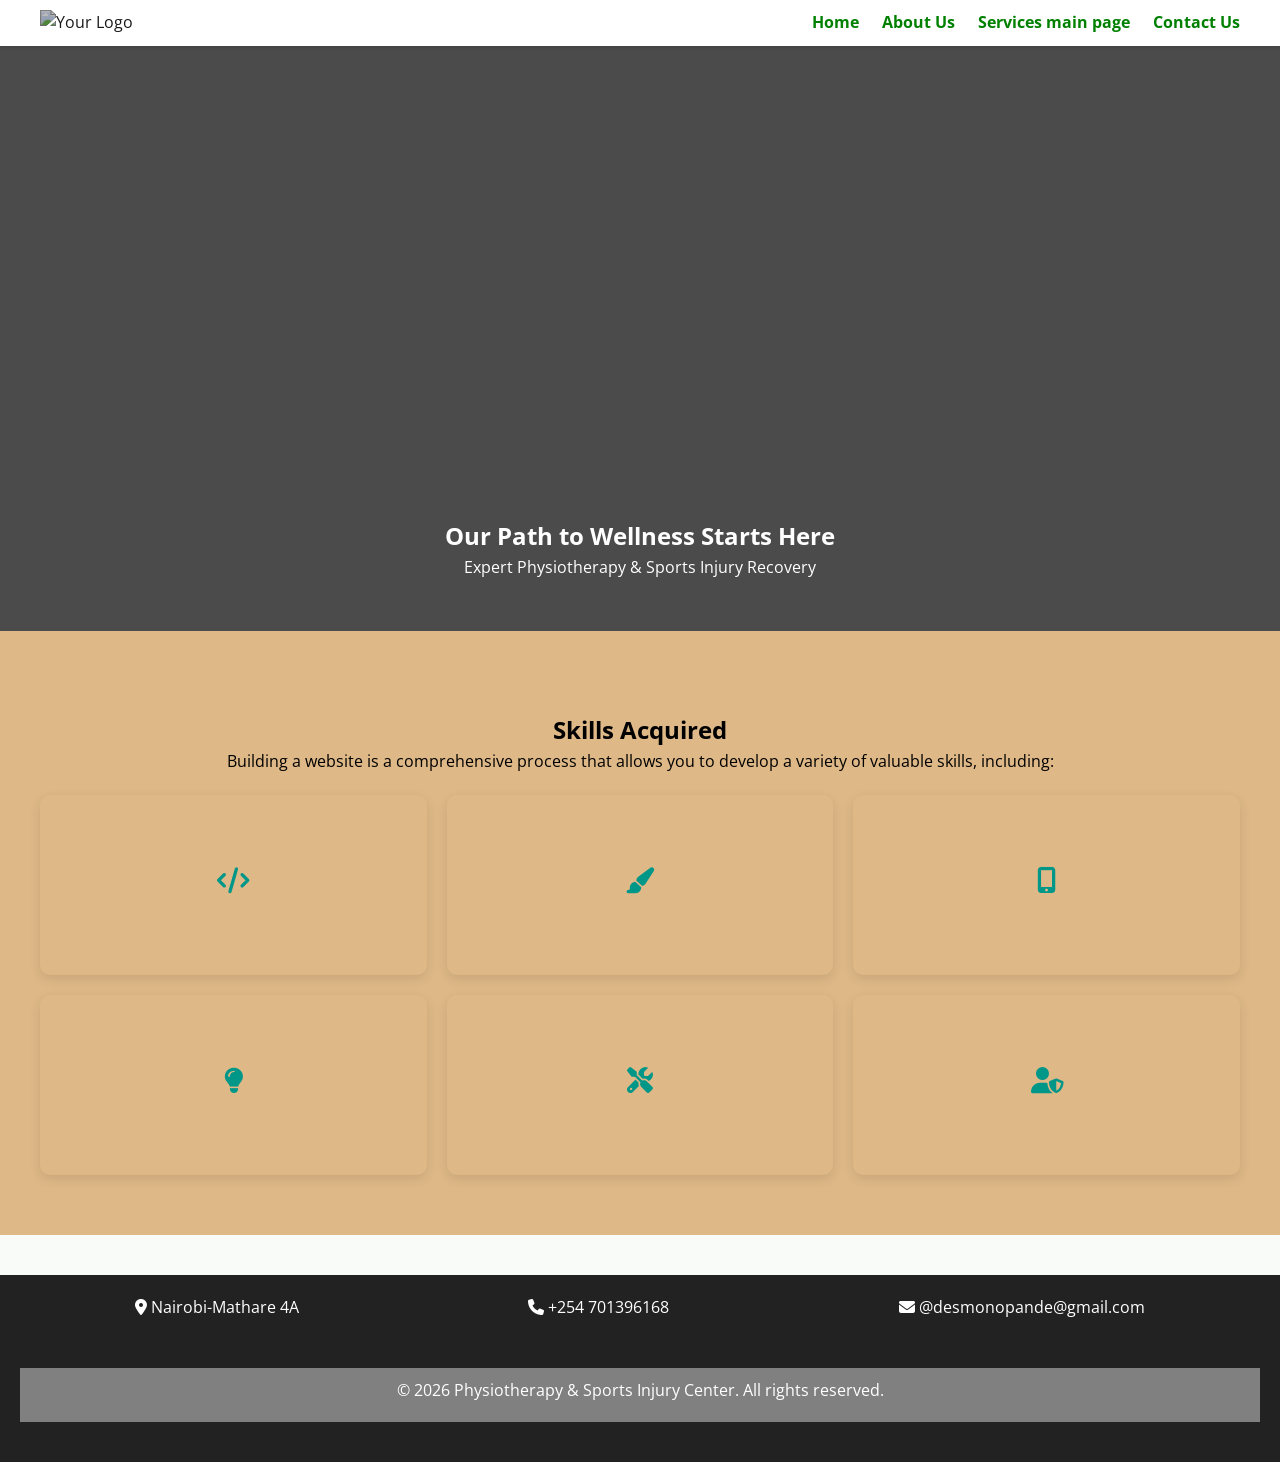
==== commit 9b035136: "Update index.html" ====
--- a/index.html
+++ b/index.html
@@ -191,7 +191,7 @@
 
 /* Skills grid with darker background and 3x2 layout */
 #skills {
-  background-color: #555; /* Dark grey background */
+  background-color:burlywood; /* Dark grey background */
   padding: 40px 20px;
 }
 .cards {
@@ -201,21 +201,23 @@
   gap: 20px;
   padding: 20px;
 }
-/* Card styles with golden glow */
+/* Smaller Card styles */
 .card {
-  background: #fff;
+  background: blur;
   border-radius: 10px;
-  padding: 20px;
-  height: 250px;
+  padding: 10px; /* Reduced padding for smaller size */
+  height: 180px; /* Reduced height */
+  width: 100%; /* Ensure responsiveness within grid */
   box-shadow: 0 4px 12px rgba(0,0,0,0.1);
   cursor: pointer;
   display: flex;
   flex-direction: column;
   transition: all 0.3s ease;
+  font-size: 0.9em; /* Slightly smaller font size */
 }
 .card:hover {
   box-shadow: 0 0 20px 4px rgba(255, 215, 0, 0.8);
-  transform: translateY(-5px);
+  transform: translateY(-3px);
 }
 .card .card-content {
   display: flex;
@@ -228,17 +230,17 @@
   max-height: 0;
   overflow: hidden;
   transition: all 0.3s ease;
-  font-size: 0.95em;
+  font-size: 0.85em;
   text-align: center;
 }
 .card:hover .card-details {
   opacity: 1;
-  max-height: 600px;
+  max-height: 800px;
 }
 .card i {
-  font-size: 2em;
+  font-size: 1.8em; /* Slightly smaller icon size */
   color: #009688;
-  margin-bottom: 10px;
+  margin-bottom: 8px;
 }
 </style>
 </head>
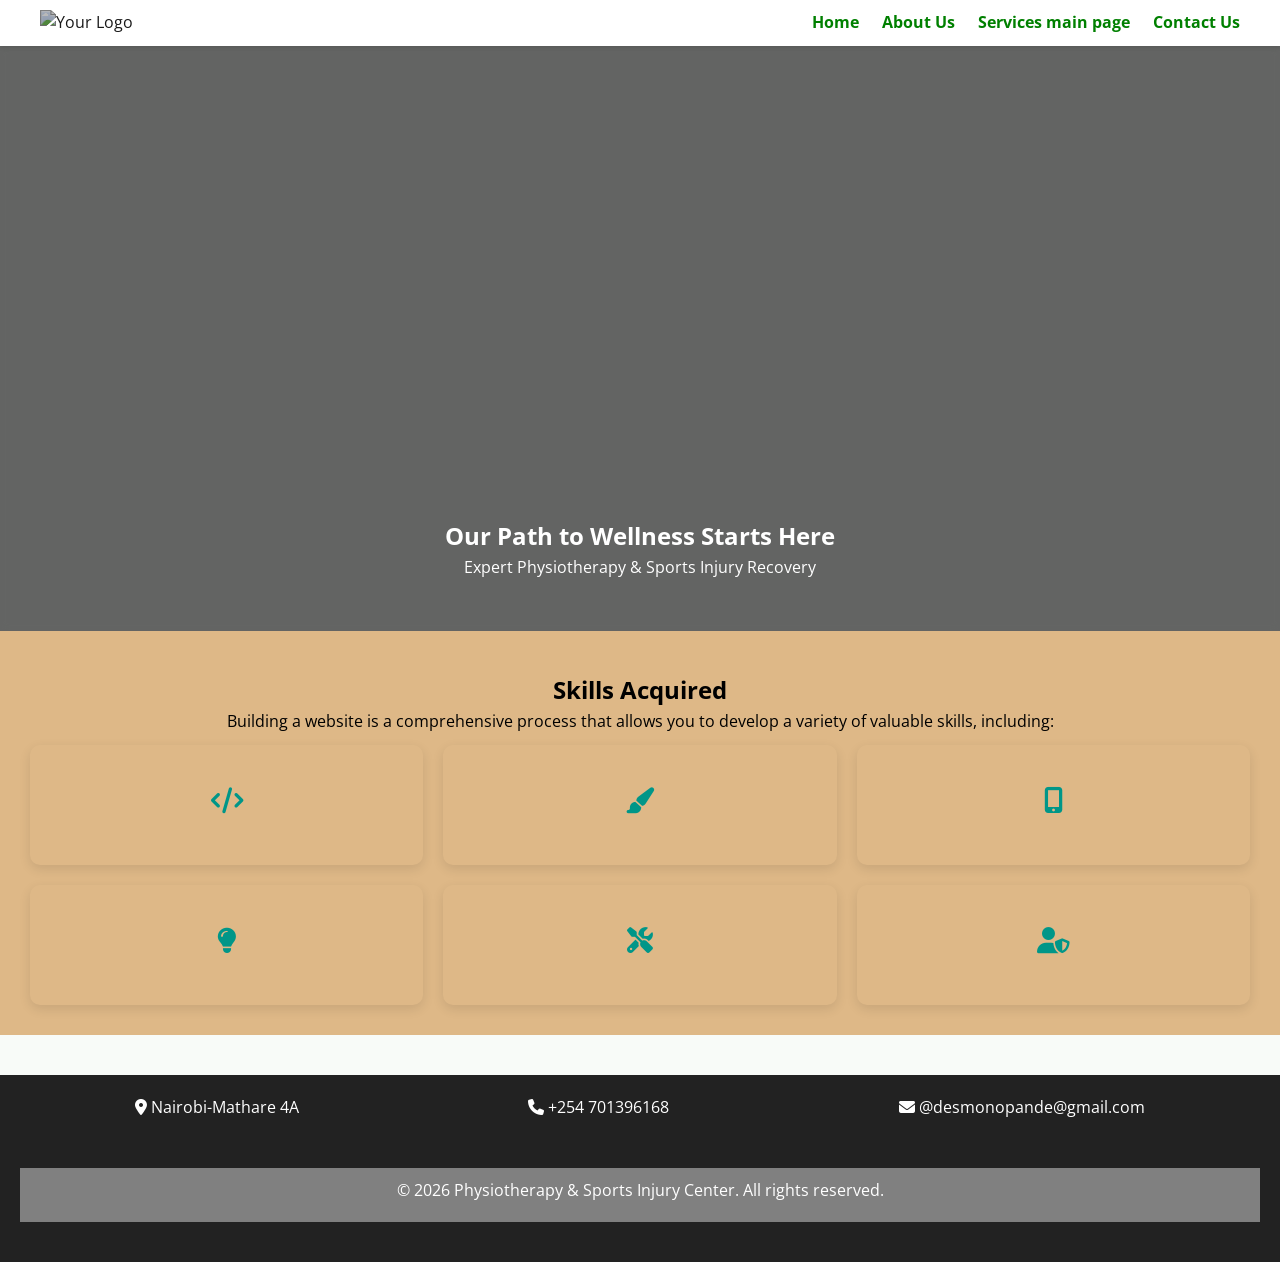
==== commit 05c4be98: "Update index.html" ====
--- a/index.html
+++ b/index.html
@@ -97,20 +97,21 @@
   }
 }
 
-/* Hero section with background slideshow, overlay, blur, and darkening */
+/* Hero section with background slideshow, overlay, dark and blurry effect */
 .hero {
-  height: 65vh; /* Increased height for better image visibility */
+  height: 65vh;
   background-size: cover;
   background-position: center;
-  animation: slideBackground 14s infinite;
-  display: flex;
-  align-items: flex-end; /* align content to the bottom */
+  background-repeat: no-repeat;
+  background-image: url('jpg.1.jpg');
+  display: flex;
+  align-items: flex-end;
   justify-content: center;
   position: relative;
   color: #fff;
   text-align: center;
   padding: 0 20px;
-  padding-bottom: 30px; /* space at the bottom */
+  padding-bottom: 30px;
   transition: background-image 1s ease;
 }
 .hero::before {
@@ -120,9 +121,11 @@
   left: 0;
   width: 100%;
   height: 100%;
-  background-color: rgba(0, 0, 0, 0.7); /* darker overlay for contrast */
-  backdrop-filter: blur(3px); /* blurry background */
-  -webkit-backdrop-filter: blur(3px);
+  /* Slightly darker overlay to enhance darkness */
+  background-color: rgba(0, 0, 0, 0.6);
+  /* Reduced blurring for clarity, but still blurry */
+  backdrop-filter: blur(4px);
+  -webkit-backdrop-filter: blur(4px);
   z-index: 1;
 }
 .hero > .hero-overlay {
@@ -132,7 +135,7 @@
   margin-bottom: 20px;
 }
 
-/* Footer styles */
+/* Footer styles - unchanged */
 footer {
   background: #222;
   color: #fff;
@@ -189,31 +192,30 @@
   margin-top: 0;
 }
 
-/* Skills grid with darker background and 3x2 layout */
+/* Skills grid with darker background and 3x2 layout, smaller size */
 #skills {
-  background-color:burlywood; /* Dark grey background */
-  padding: 40px 20px;
+  background-color: burlywood;
+  padding: 20px 20px;
 }
 .cards {
   display: grid;
-  grid-template-columns: repeat(3, 1fr); /* 3 columns */
-  grid-template-rows: repeat(2, auto);   /* 2 rows */
+  grid-template-columns: repeat(3, 1fr);
+  grid-template-rows: repeat(2, auto);
   gap: 20px;
-  padding: 20px;
-}
-/* Smaller Card styles */
+  padding: 10px;
+}
 .card {
   background: blur;
   border-radius: 10px;
-  padding: 10px; /* Reduced padding for smaller size */
-  height: 180px; /* Reduced height */
-  width: 100%; /* Ensure responsiveness within grid */
+  padding: 8px;
+  height: 120px;
+  width: 100%;
   box-shadow: 0 4px 12px rgba(0,0,0,0.1);
   cursor: pointer;
   display: flex;
   flex-direction: column;
   transition: all 0.3s ease;
-  font-size: 0.9em; /* Slightly smaller font size */
+  font-size: 0.9em;
 }
 .card:hover {
   box-shadow: 0 0 20px 4px rgba(255, 215, 0, 0.8);
@@ -238,7 +240,7 @@
   max-height: 800px;
 }
 .card i {
-  font-size: 1.8em; /* Slightly smaller icon size */
+  font-size: 1.8em;
   color: #009688;
   margin-bottom: 8px;
 }
@@ -264,7 +266,7 @@
   </div>
 </header>
 
-<!-- Hero background slideshow with overlay and dark blur effect -->
+<!-- Hero background slideshow with overlay, less blurry, darker -->
 <section class="hero" id="hero">
   <div class="hero-overlay">
     <h1>Our Path to Wellness Starts Here</h1>
@@ -272,9 +274,9 @@
   </div>
 </section>
 
-<!-- Skills in 3x2 grid with darker background -->
+<!-- Skills in 3x2 grid with darker background, smaller size -->
 <section id="skills">
-  <h2 style="text-align:center; margin-top:40px;">Skills Acquired</h2>
+  <h2 style="text-align:center; margin-top:20px;">Skills Acquired</h2>
   <p style="text-align:center;">Building a website is a comprehensive process that allows you to develop a variety of valuable skills, including:</p>
   <div class="cards">
     <!-- 6 Skills to fill 3x2 grid -->
@@ -363,9 +365,9 @@
   navLinks.classList.toggle('active');
 });
 
-// Background slideshow
+// Background slideshow with multiple images
 const heroSection = document.getElementById('hero');
-const images = ['jpg.1.jpg', 'jpg.3.jpg'];
+const images = ['jpg.1.jpg', 'jpg.3.jpg', 'jpg.003.jpg', 'jpg.16.jpg'];
 let currentImageIndex = 0;
 
 function changeBackground() {
@@ -373,8 +375,11 @@
   currentImageIndex = (currentImageIndex + 1) % images.length;
 }
 
-changeBackground(); // Set initial background
-setInterval(changeBackground, 14000); // Change every 14 seconds
+// Initialize with the first image
+changeBackground();
+
+// Change background every 14 seconds
+setInterval(changeBackground, 14000);
 </script>
 </body>
 </html>
